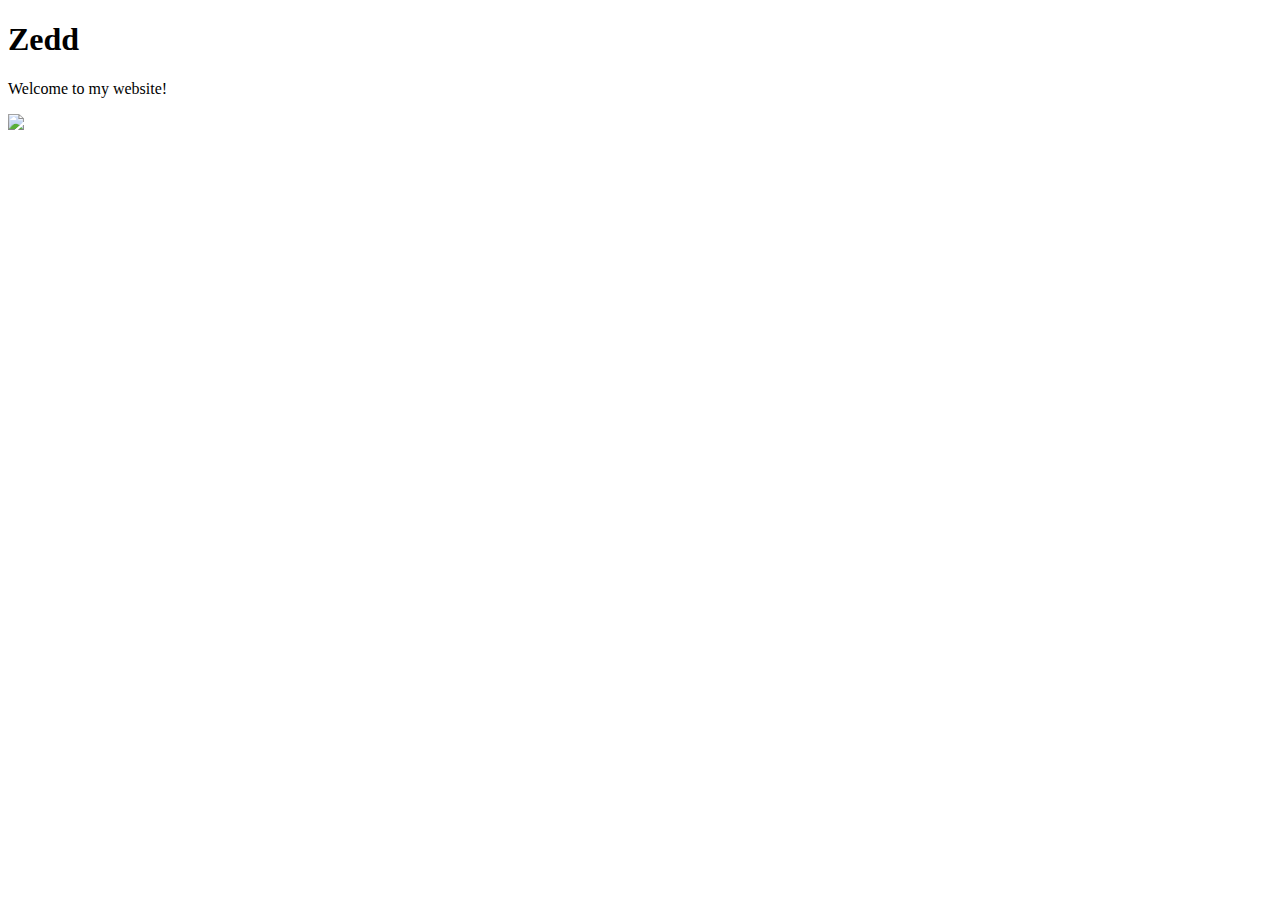
==== index.html @ d4aa5a41 "Create index.html" ====
<!DOCTYPE html>
<html>
  <body>
    <h1>Zedd</h1>
    <p>Welcome to my website!</p>
    <img src="https://content.codecademy.com/articles/github-pages-via-web-app/happy-ice-cream.gif" />
  </body>
</html>
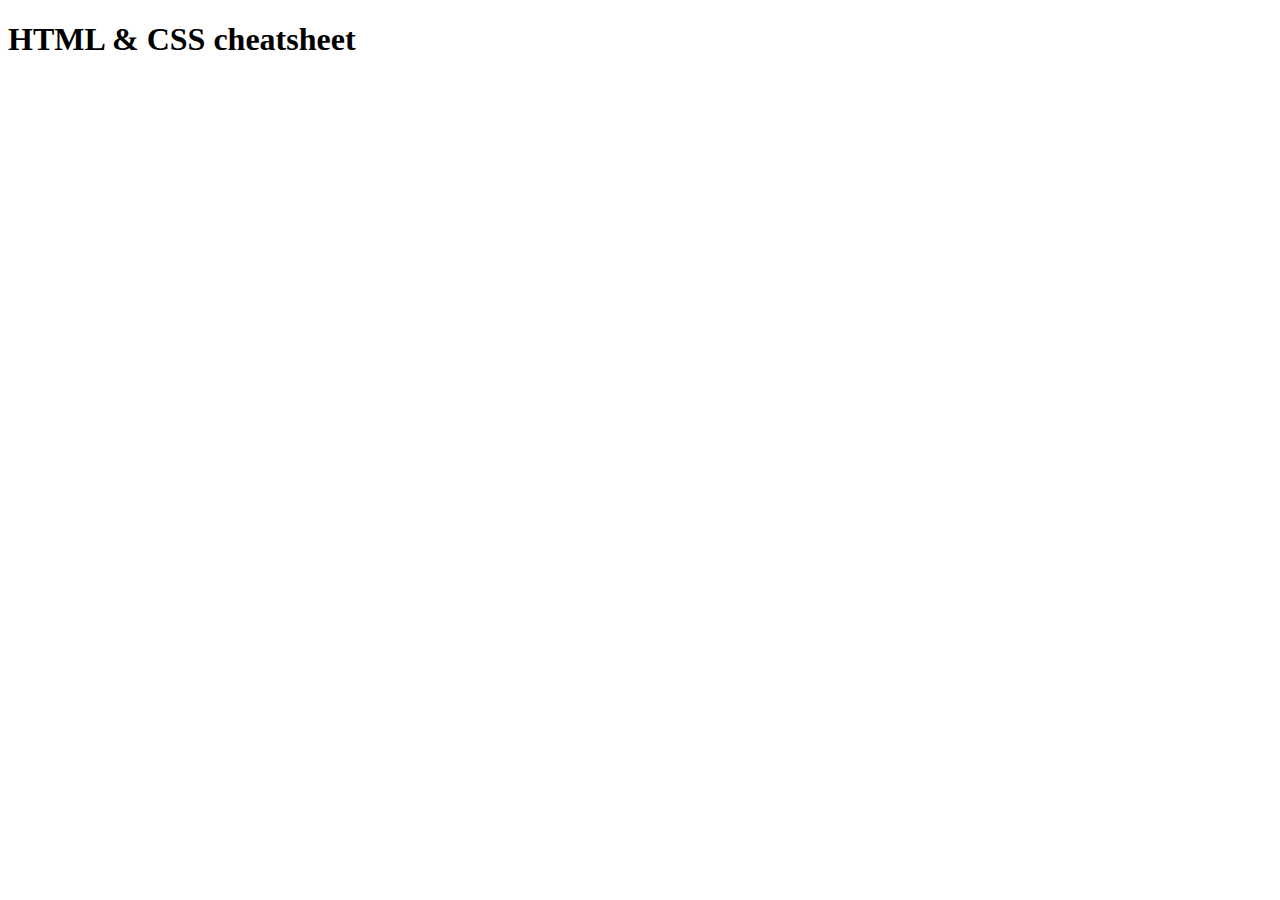
==== commit 991affe7: "first commit" ====
--- a/index.html
+++ b/index.html
@@ -1,8 +1,11 @@
 <!DOCTYPE html>
-<html>
+<html lang="en">
+  <head>
+    <meta charset="UTF-8">
+    <meta name="viewport" content="width=device-width, initial-scale=1.0">
+    <title>Document</title>
+  </head>
   <body>
-    <h1>Zedd</h1>
-    <p>Welcome to my website!</p>
-    <img src="https://content.codecademy.com/articles/github-pages-via-web-app/happy-ice-cream.gif" />
+    <h1>HTML &amp; CSS cheatsheet</h1>
   </body>
-</html>
+</html>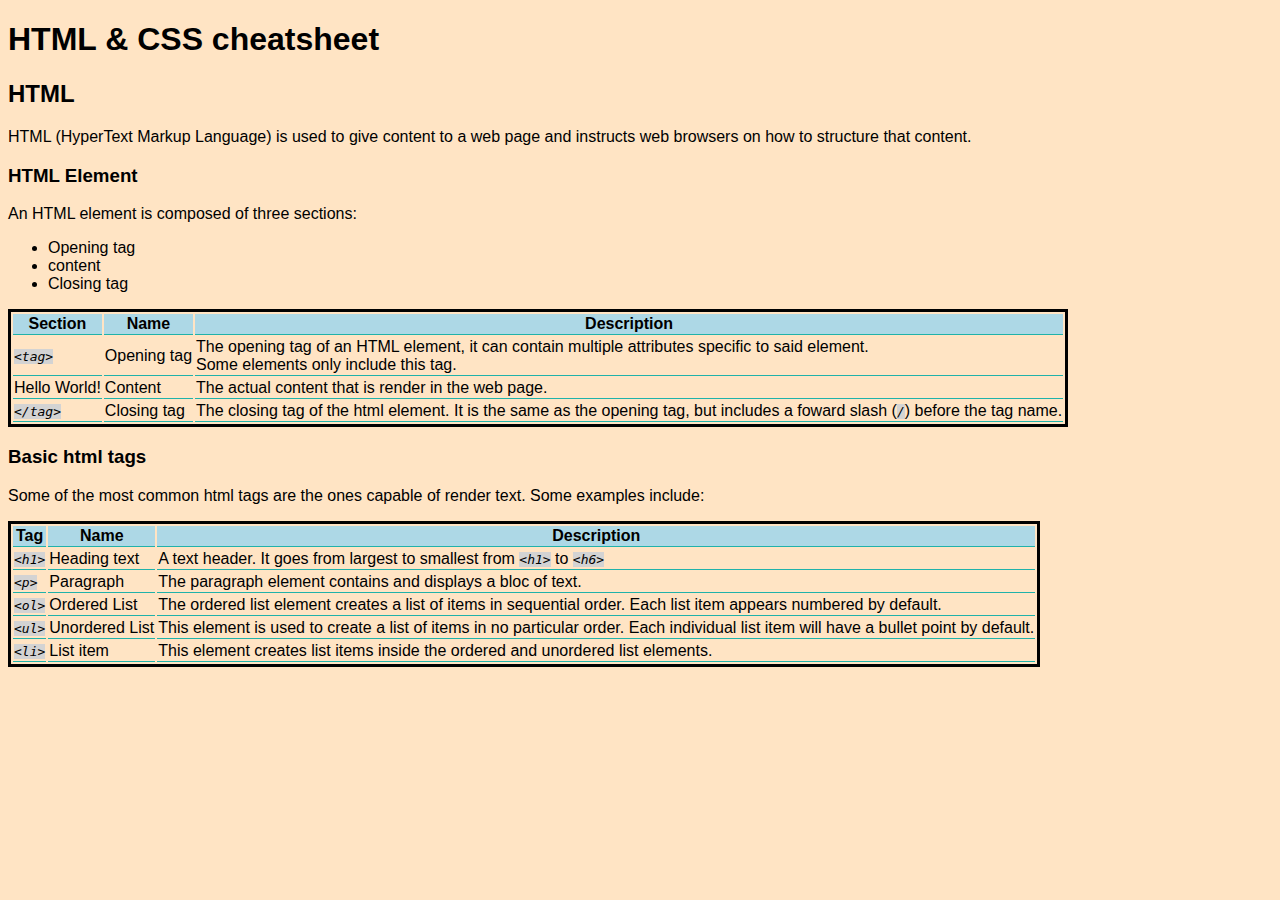
==== commit 32916ad2: "Added HTML concepts and styling" ====
--- a/index.html
+++ b/index.html
@@ -3,9 +3,87 @@
   <head>
     <meta charset="UTF-8">
     <meta name="viewport" content="width=device-width, initial-scale=1.0">
-    <title>Document</title>
+    <title>HTML &amp; CSS cheatsheet</title>
+    <link href="./styles.css" rel="stylesheet" />
   </head>
   <body>
     <h1>HTML &amp; CSS cheatsheet</h1>
+    <section class="html">
+      <h2>HTML</h2>
+      <p>HTML (HyperText Markup Language) is used to give content to a web page and instructs web browsers on how to structure that content.</p>
+      <h3>HTML Element</h3>
+      <p>An HTML element is composed of three sections:</p>
+      <ul>
+        <li>Opening tag</li>
+        <li>content</li>
+        <li>Closing tag</li>
+      </ul>
+      <table class="element">
+        <thead>
+          <tr>
+            <th>Section</th>
+            <th>Name</th>
+            <th>Description</th>
+          </tr>
+        </thead>
+        <tbody>
+          <tr>
+            <td><span class="tag">&lt;tag&gt;</span></td>
+            <td>Opening tag</td>
+            <td>The opening tag of an HTML element, it can contain multiple attributes specific to said element. <br>Some elements only include this tag.</td>
+          </tr>
+          <tr>
+            <td>Hello World!</td>
+            <td>Content</td>
+            <td>The actual content that is render in the web page.</td>
+          </tr>
+          <tr>
+            <td><span class="tag">&lt;/tag&gt;</span></td>
+            <td>Closing tag</td>
+            <td>The closing tag of the html element. It is the same as the opening tag, but includes a foward slash (<strong class="tag">/</strong>) before the tag name.</td>
+          </tr>
+        </tbody>
+      </table>
+    </section>
+    <section>
+      <h3>Basic html tags</h3>
+      <p>Some of the most common html tags are the ones capable of render text. Some examples include:</p>
+      <table>
+        <thead>
+          <tr>
+            <th>Tag</th>
+            <th>Name</th>
+            <th>Description</th>
+          </tr>
+        </thead>
+        <tbody>
+          <tr>
+            <td><span class="tag">&lt;h1&gt;</span></td>
+            <td>Heading text</td>
+            <td>A text header. It goes from largest to smallest from <strong class="tag">&lt;h1&gt;</strong> to <strong class="tag">&lt;h6&gt;</strong></td>
+          </tr>
+          <tr>
+            <td><span class="tag">&lt;p&gt;</span></td>
+            <td>Paragraph</td>
+            <td>The paragraph element contains and displays a bloc of text.</td>
+          </tr>
+          <tr>
+            <td><span class="tag">&lt;ol&gt;</span></td>
+            <td>Ordered List</td>
+            <td>The ordered list element creates a list of items in sequential order. Each list item appears numbered by default.</td>
+          </tr>
+          <tr>
+            <td><span class="tag">&lt;ul&gt;</span></td>
+            <td>Unordered List</td>
+            <td>This element is used to create a list of items in no particular order. Each individual list item will have a bullet point by default.</td>
+          </tr>
+          <tr>
+            <td><span class="tag">&lt;li&gt;</span></td>
+            <td>List item</td>
+            <td>This element creates list items inside the ordered and unordered list elements.</td>
+          </tr>
+        </tbody>
+      </table>
+    </section>
   </body>
 </html>--- a/styles.css
+++ b/styles.css
@@ -0,0 +1,23 @@
+html {
+    font-family: Arial, "Helvetica Neue", Helvetica, sans-serif;
+    background-color: bisque;
+}
+
+.tag {
+    font-family: monospace;
+    font-weight: normal;
+    background-color: lightgrey;
+    font-style: italic;
+}
+
+table {
+    border: solid 3px black;
+}
+
+thead {
+    background-color: lightblue;
+}
+
+th, td {
+    border-bottom: solid 1px lightseagreen;
+}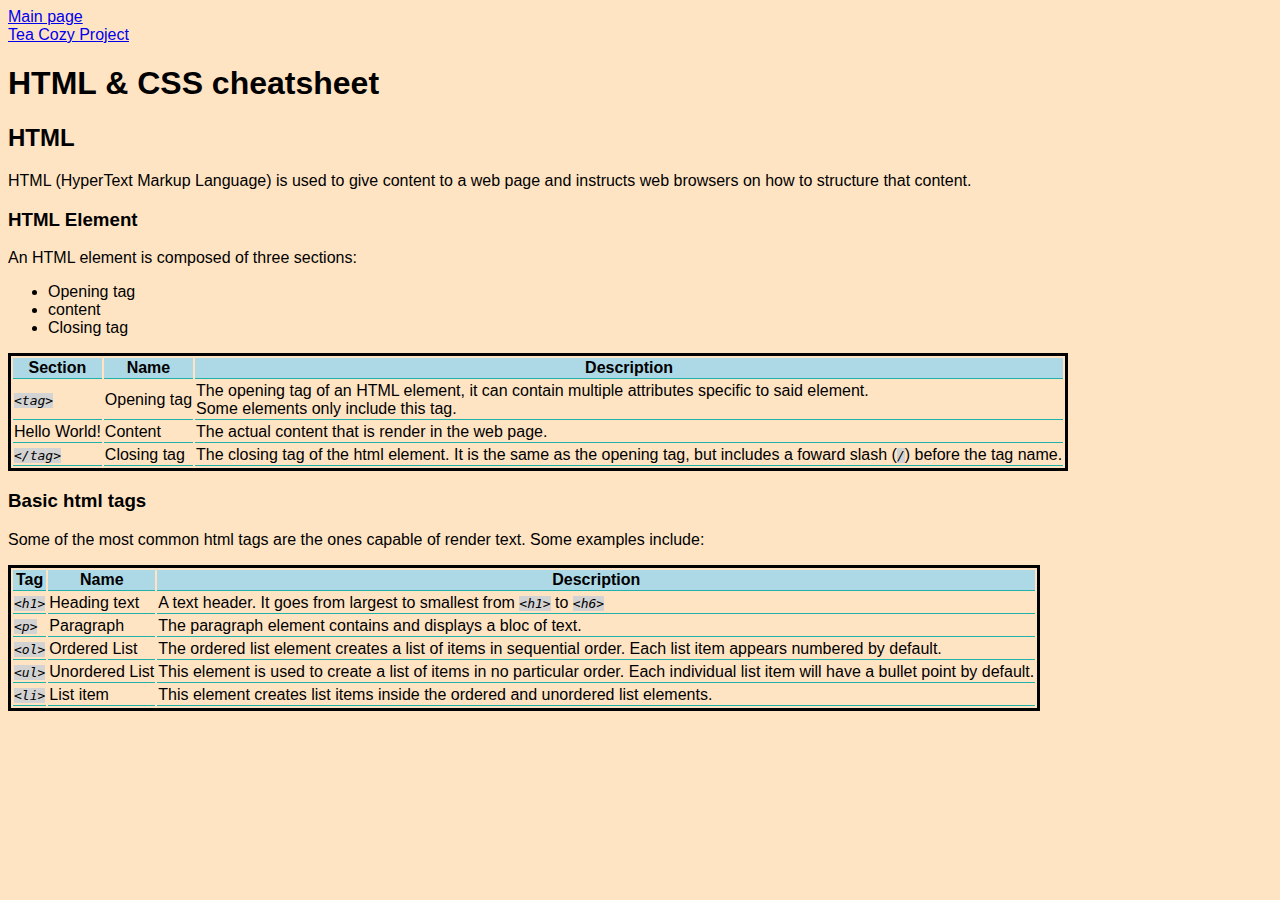
==== commit f52f329b: "added navbar" ====
--- a/index.html
+++ b/index.html
@@ -7,6 +7,10 @@
     <link href="./styles.css" rel="stylesheet" />
   </head>
   <body>
+    <nav>
+      <li><a href="index.html">Main page</a></li>
+      <li><a href="#">Tea Cozy Project</a></li>
+    </nav>
     <h1>HTML &amp; CSS cheatsheet</h1>
     <section class="html">
       <h2>HTML</h2>
